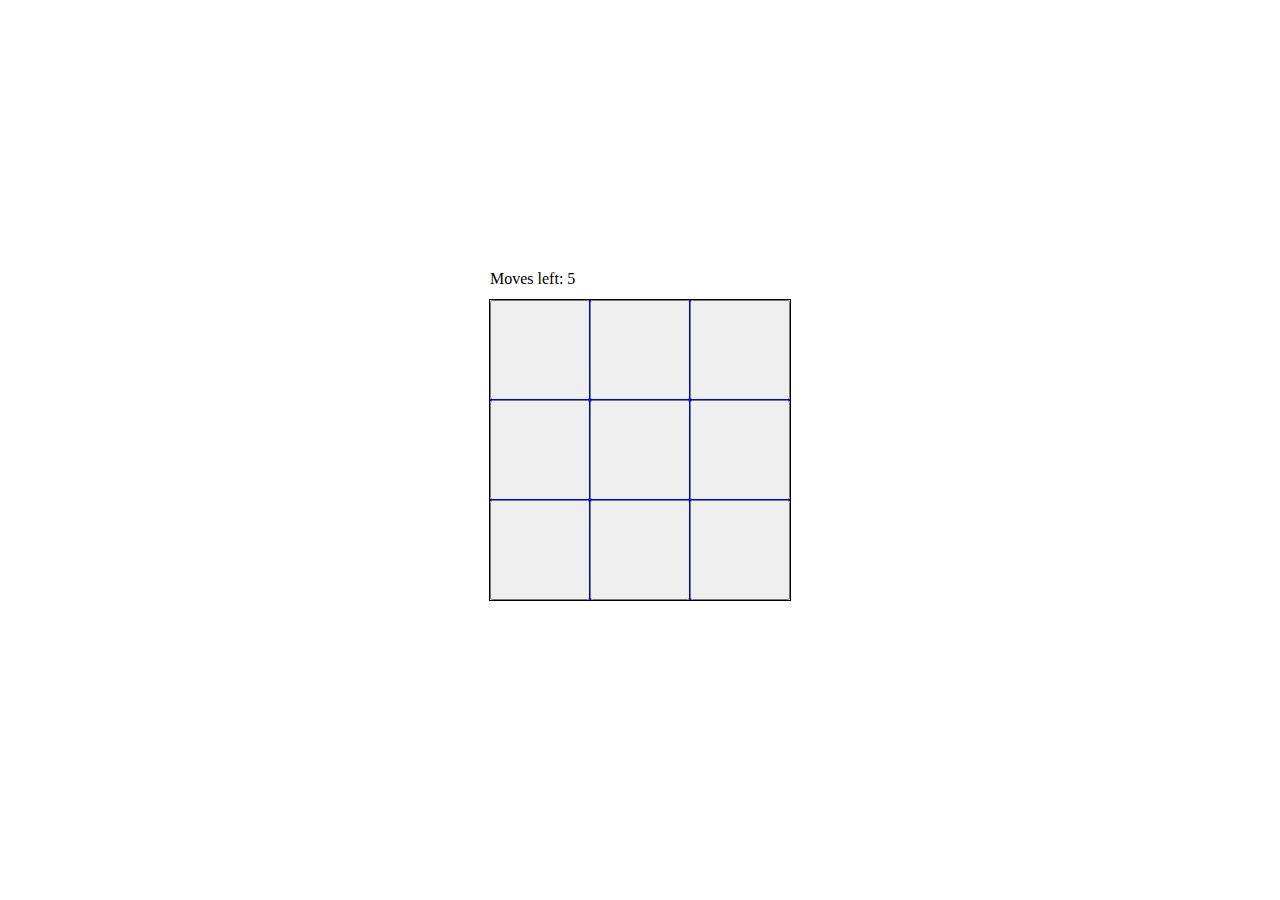
==== index.html @ 2b14bfb6 "v0.1" ====
<!DOCTYPE html>
<html lang="en">
  <head>
    <meta charset="UTF-8" />
    <meta http-equiv="X-UA-Compatible" content="IE=edge" />
    <meta name="viewport" content="width=device-width, initial-scale=1.0" />
    <link rel="stylesheet" href="style.css" />
    <title>Tic Tac Toe</title>
  </head>
  <body>
    <p>Moves left: <span id="move">5</span></p>
    <div class="container">
      <button class="box" id="tl"></button>
      <button class="box" id="tm"></button>
      <button class="box" id="tr"></button>
      <button class="box" id="ml"></button>
      <button class="box" id="mm"></button>
      <button class="box" id="mr"></button>
      <button class="box" id="bl"></button>
      <button class="box" id="bm"></button>
      <button class="box" id="br"></button>
    </div>
    <script src="/script.js"></script>
  </body>
</html>
---- style.css ----
* {
  box-sizing: border-box;
  margin: 0;
  padding: 0;
}

body {
  position: absolute;
  top: 50%;
  left: 50%;
  transform: translate(-50%, -50%);
}

p {
  position: absolute;
  top: -10%;
}

.container {
  display: flex;
  flex-wrap: wrap;
  outline: 1px solid black;
  width: 300px;
  height: 300px;
}

.box {
  width: 100px;
  height: 100px;
  outline: 1px solid blue;
}

.box:hover {
  outline: 2px solid black;
}

.box:active {
  outline: 2px solid black;
}
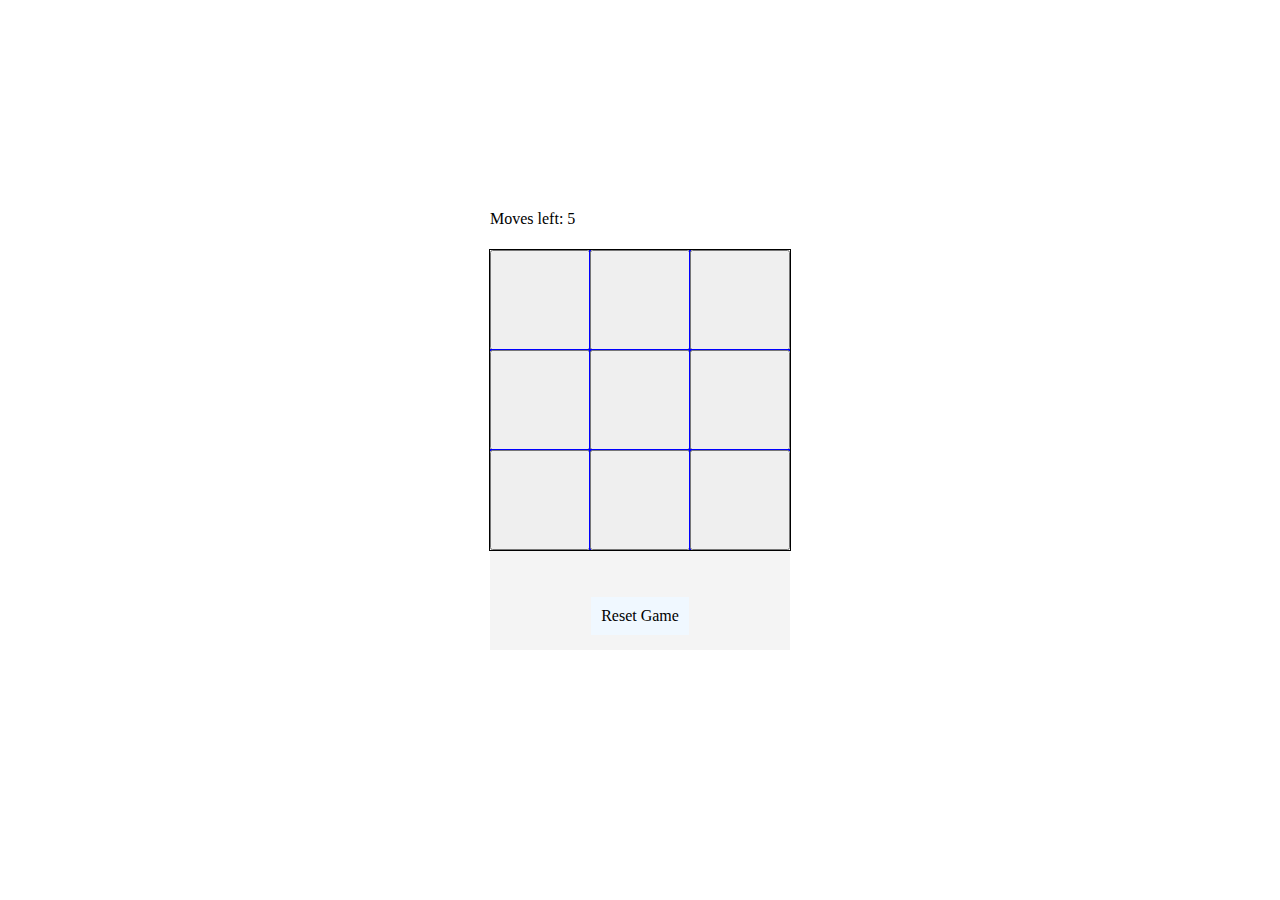
==== commit b08862de: "draft" ====
--- a/index.html
+++ b/index.html
@@ -8,8 +8,8 @@
     <title>Tic Tac Toe</title>
   </head>
   <body>
-    <p>Moves left: <span id="move">5</span></p>
-    <div class="container">
+    <p class="moves hidder">Moves left: <span id="move">5</span></p>
+    <div class="container hidder">
       <button class="box" id="tl"></button>
       <button class="box" id="tm"></button>
       <button class="box" id="tr"></button>
@@ -20,6 +20,10 @@
       <button class="box" id="bm"></button>
       <button class="box" id="br"></button>
     </div>
+    <div class="winner-box hidder">
+      <p class="winner"></p>
+      <p class="reset">Reset Game</p>
+    </div>
     <script src="/script.js"></script>
   </body>
 </html>
--- a/style.css
+++ b/style.css
@@ -11,7 +11,7 @@
   transform: translate(-50%, -50%);
 }
 
-p {
+.moves {
   position: absolute;
   top: -10%;
 }
@@ -37,3 +37,24 @@
 .box:active {
   outline: 2px solid black;
 }
+
+.winner-box {
+  width: 300px;
+  height: 100px;
+  background-color: rgb(244, 244, 244);
+  display: grid;
+  align-items: center;
+  justify-content: center;
+}
+.winner-box p {
+  text-align: center;
+}
+
+.reset {
+  background-color: aliceblue;
+  padding: 10px;
+}
+
+.hidden {
+  display: none;
+}
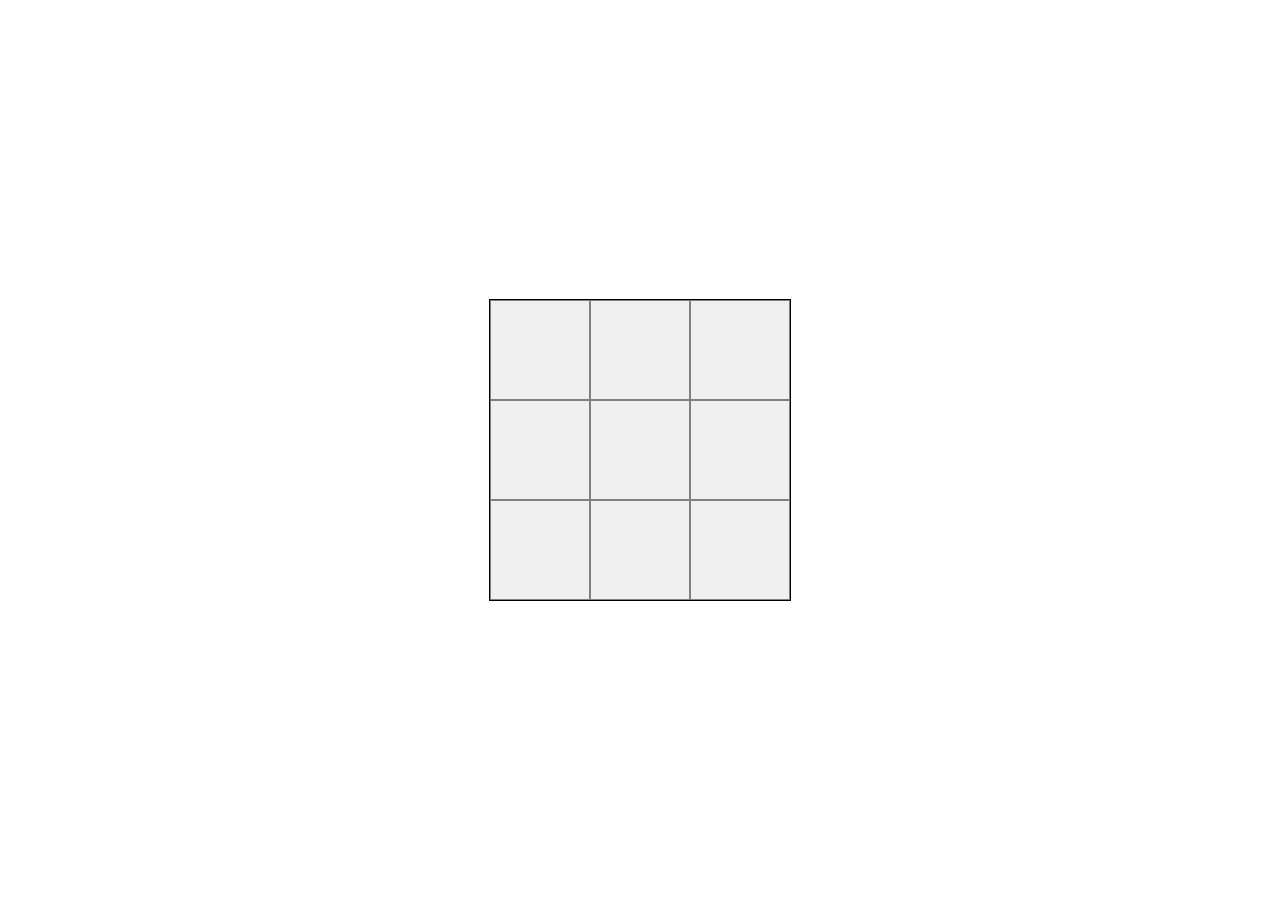
==== commit 3b982923: "draft 2" ====
--- a/index.html
+++ b/index.html
@@ -8,21 +8,34 @@
     <title>Tic Tac Toe</title>
   </head>
   <body>
-    <p class="moves hidder">Moves left: <span id="move">5</span></p>
-    <div class="container hidder">
-      <button class="box" id="tl"></button>
-      <button class="box" id="tm"></button>
-      <button class="box" id="tr"></button>
-      <button class="box" id="ml"></button>
-      <button class="box" id="mm"></button>
-      <button class="box" id="mr"></button>
-      <button class="box" id="bl"></button>
-      <button class="box" id="bm"></button>
-      <button class="box" id="br"></button>
+    <div class="initial-state game-box hidden">
+      <form id="form">
+        <input
+          class="m15px"
+          type="text"
+          id="username"
+          name="name"
+          placeholder="Enter your username"
+        />
+        <button class="m15px" type="submit">Submit</button>
+      </form>
     </div>
-    <div class="winner-box hidder">
-      <p class="winner"></p>
-      <p class="reset">Reset Game</p>
+    <div class="game-state game-box">
+      <div class="container">
+        <button class="box" id="1"></button>
+        <button class="box" id="2"></button>
+        <button class="box" id="3"></button>
+        <button class="box" id="4"></button>
+        <button class="box" id="5"></button>
+        <button class="box" id="6"></button>
+        <button class="box" id="7"></button>
+        <button class="box" id="8"></button>
+        <button class="box" id="9"></button>
+      </div>
+    </div>
+    <div class="end-state game-box hidden">
+      <p class="winner-confirmation m15px">Stefan won the game!</p>
+      <button class="restart m15px">Restart Game</button>
     </div>
     <script src="/script.js"></script>
   </body>
--- a/style.css
+++ b/style.css
@@ -11,9 +11,30 @@
   transform: translate(-50%, -50%);
 }
 
-.moves {
-  position: absolute;
-  top: -10%;
+.hidden {
+  display: none !important;
+}
+
+.game-box {
+  width: 300px;
+  height: auto;
+  background-color: rgb(250, 250, 250);
+}
+
+#form {
+  display: grid;
+  align-items: center;
+  justify-content: center;
+  grid-template-columns: auto;
+  grid-template-rows: auto auto;
+}
+
+.m15px {
+  margin: 15px;
+}
+
+.hidden {
+  display: none;
 }
 
 .container {
@@ -27,34 +48,18 @@
 .box {
   width: 100px;
   height: 100px;
-  outline: 1px solid blue;
+  border: 1px solid grey;
 }
 
 .box:hover {
-  outline: 2px solid black;
+  background-color: lightgrey;
 }
 
 .box:active {
-  outline: 2px solid black;
+  border: 1px solid black;
 }
 
-.winner-box {
-  width: 300px;
-  height: 100px;
-  background-color: rgb(244, 244, 244);
+.end-state {
   display: grid;
-  align-items: center;
-  justify-content: center;
-}
-.winner-box p {
   text-align: center;
 }
-
-.reset {
-  background-color: aliceblue;
-  padding: 10px;
-}
-
-.hidden {
-  display: none;
-}
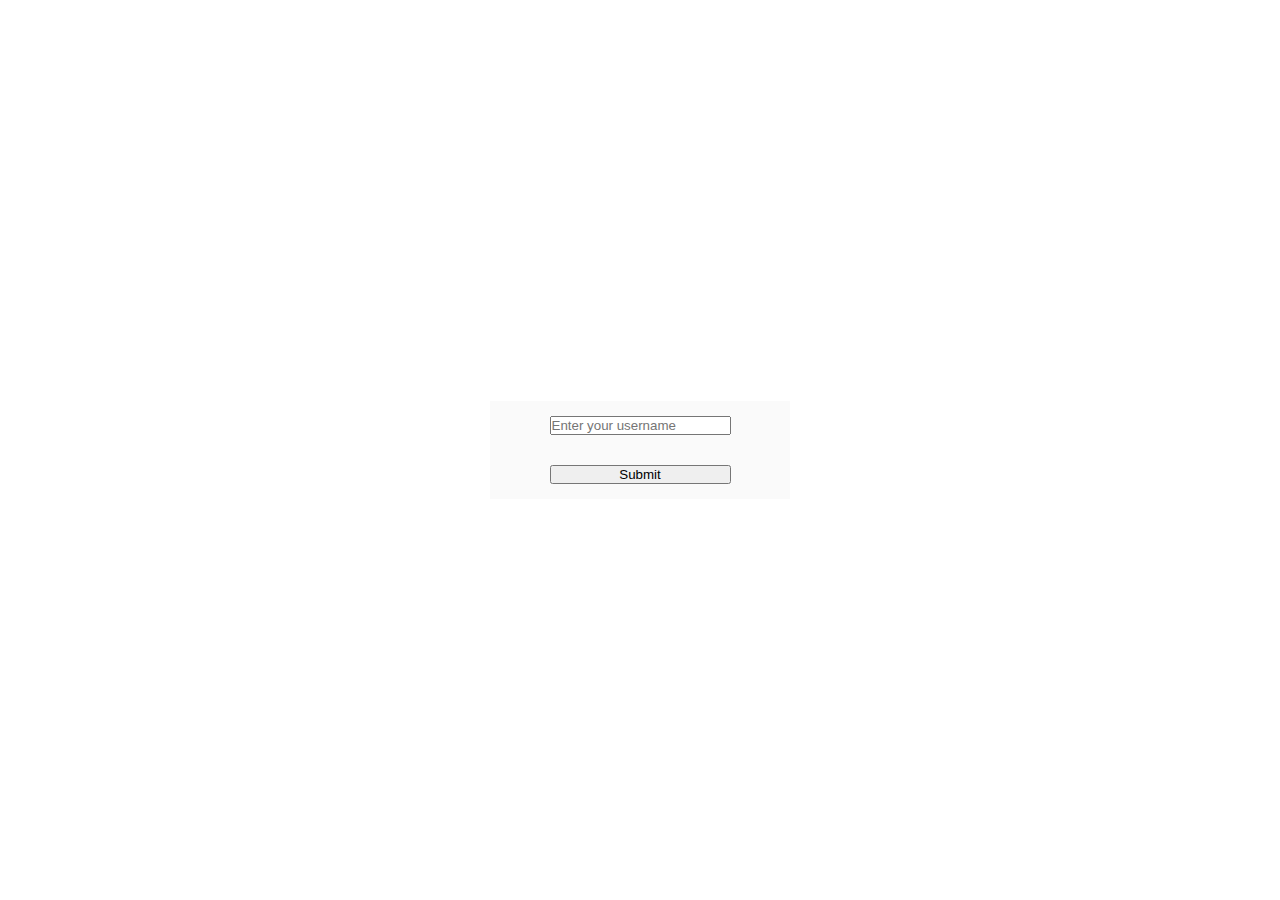
==== commit d47a96ab: "draft 3" ====
--- a/index.html
+++ b/index.html
@@ -8,7 +8,7 @@
     <title>Tic Tac Toe</title>
   </head>
   <body>
-    <div class="initial-state game-box hidden">
+    <div class="initial-state game-box">
       <form id="form">
         <input
           class="m15px"
@@ -20,7 +20,7 @@
         <button class="m15px" type="submit">Submit</button>
       </form>
     </div>
-    <div class="game-state game-box">
+    <div class="game-state game-box hidden">
       <div class="container">
         <button class="box" id="1"></button>
         <button class="box" id="2"></button>
@@ -34,7 +34,7 @@
       </div>
     </div>
     <div class="end-state game-box hidden">
-      <p class="winner-confirmation m15px">Stefan won the game!</p>
+      <p class="winner-confirmation m15px"></p>
       <button class="restart m15px">Restart Game</button>
     </div>
     <script src="/script.js"></script>
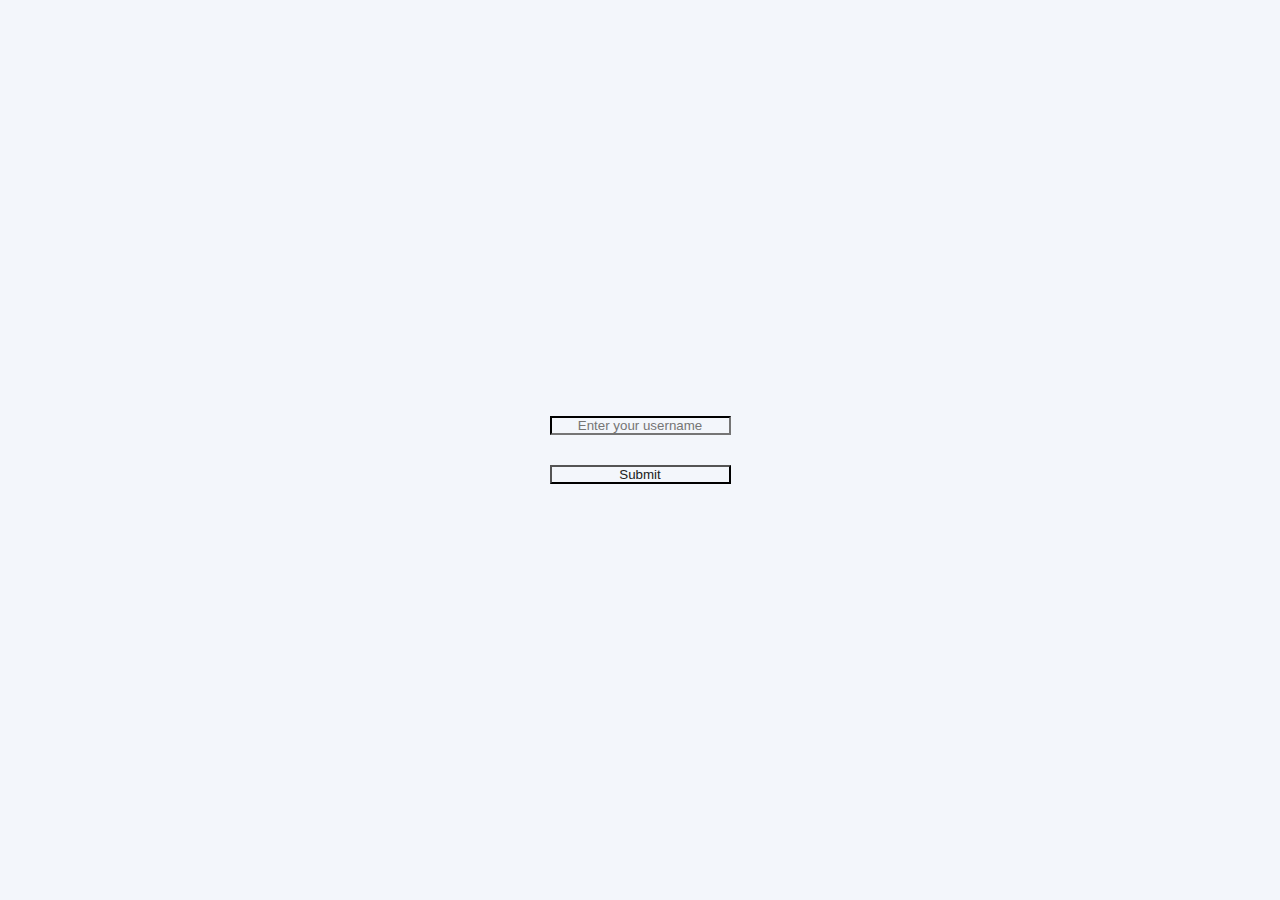
==== commit 774570f2: "Improve overall layout/design" ====
--- a/index.html
+++ b/index.html
@@ -5,6 +5,7 @@
     <meta http-equiv="X-UA-Compatible" content="IE=edge" />
     <meta name="viewport" content="width=device-width, initial-scale=1.0" />
     <link rel="stylesheet" href="style.css" />
+    <link rel="stylesheet" href="prefers-color-scheme.css" />
     <title>Tic Tac Toe</title>
   </head>
   <body>
--- a/style.css
+++ b/style.css
@@ -2,6 +2,7 @@
   box-sizing: border-box;
   margin: 0;
   padding: 0;
+  transition: ease-in-out 100ms;
 }
 
 body {
@@ -9,6 +10,8 @@
   top: 50%;
   left: 50%;
   transform: translate(-50%, -50%);
+  font-family: system-ui, -apple-system, BlinkMacSystemFont, 'Segoe UI', Roboto,
+    Oxygen, Ubuntu, Cantarell, 'Open Sans', 'Helvetica Neue', sans-serif;
 }
 
 .hidden {
@@ -31,10 +34,6 @@
 
 .m15px {
   margin: 15px;
-}
-
-.hidden {
-  display: none;
 }
 
 .container {
@@ -63,3 +62,7 @@
   display: grid;
   text-align: center;
 }
+
+input {
+  text-align: center;
+}
--- a/prefers-color-scheme.css
+++ b/prefers-color-scheme.css
@@ -0,0 +1,20 @@
+@media (prefers-color-scheme: dark) {
+  * {
+    background-color: #212121;
+    color: #f3f6fb;
+  }
+
+  input {
+    border-color: #f3f6fb;
+  }
+}
+
+@media (prefers-color-scheme: light) {
+  * {
+    background-color: #f3f6fb;
+    color: #212121;
+  }
+  input {
+    border-color: #212121;
+  }
+}
